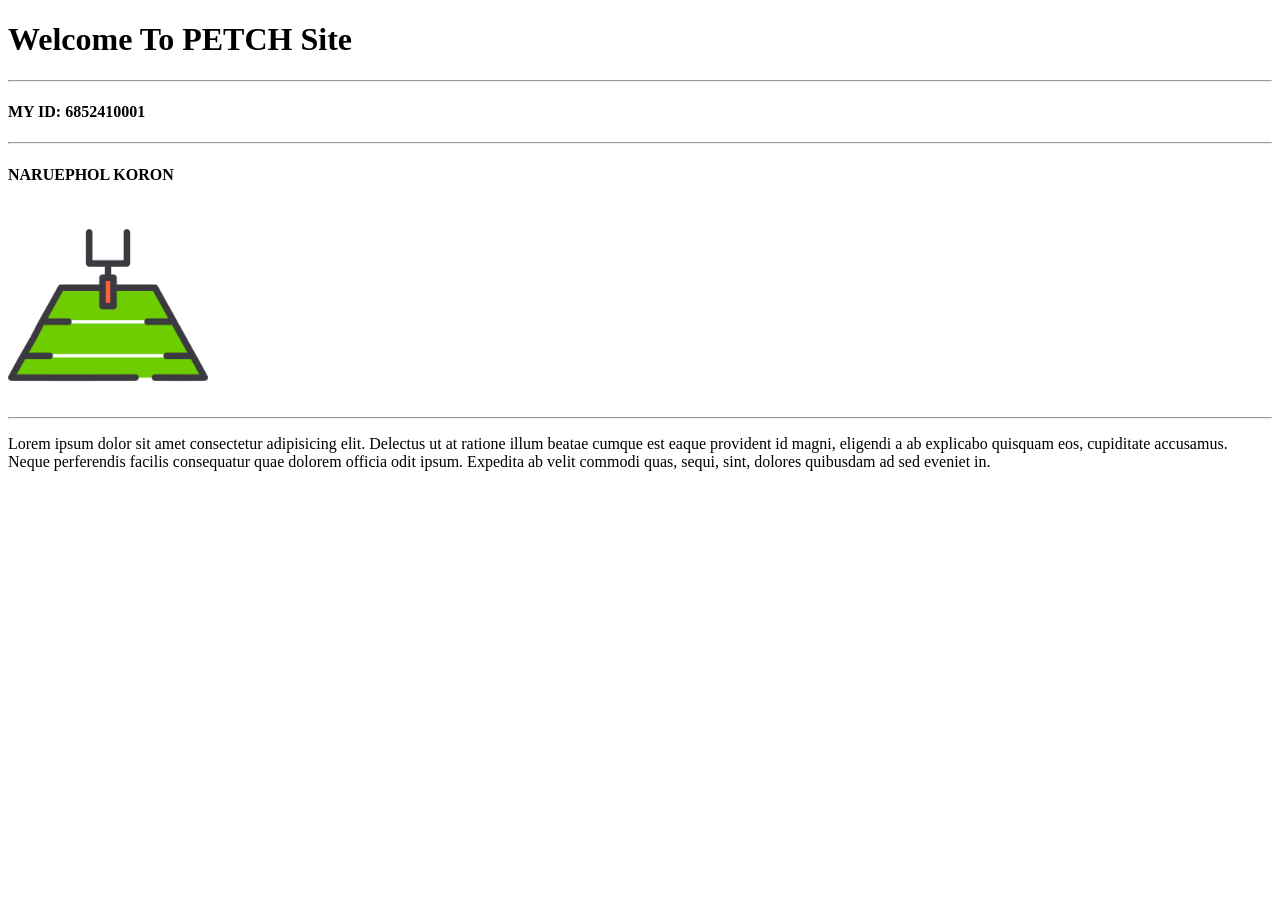
==== index.html @ 45b98441 "สร้างหน้า Index" ====
<!DOCTYPE html>
<html lang="en">
<head>
    <meta charset="UTF-8">
    <meta name="viewport" content="width=device-width, initial-scale=1.0">
    <title>PETCH Site</title>
    <link rel="shortcut icon" href="./Images/img1.png"type="Image/x-icon">
</head>
<body>
    <h1>
        Welcome To PETCH Site
    </h1>
    <hr>
    <h4>
        MY ID: 6852410001
    </h4>
    <hr>
    <h4>
        NARUEPHOL KORON
    </h4>
    <img src="./Images/img1.png" alt="img1" width="200"
    height="200">
    <hr>
    <p>
        Lorem ipsum dolor sit amet consectetur adipisicing elit. Delectus ut at ratione illum beatae cumque est eaque provident id magni, eligendi a ab explicabo quisquam eos, cupiditate accusamus. Neque perferendis facilis consequatur quae dolorem officia odit ipsum. Expedita ab velit commodi quas, sequi, sint, dolores quibusdam ad sed eveniet in.
    </p>
</body>
</html>
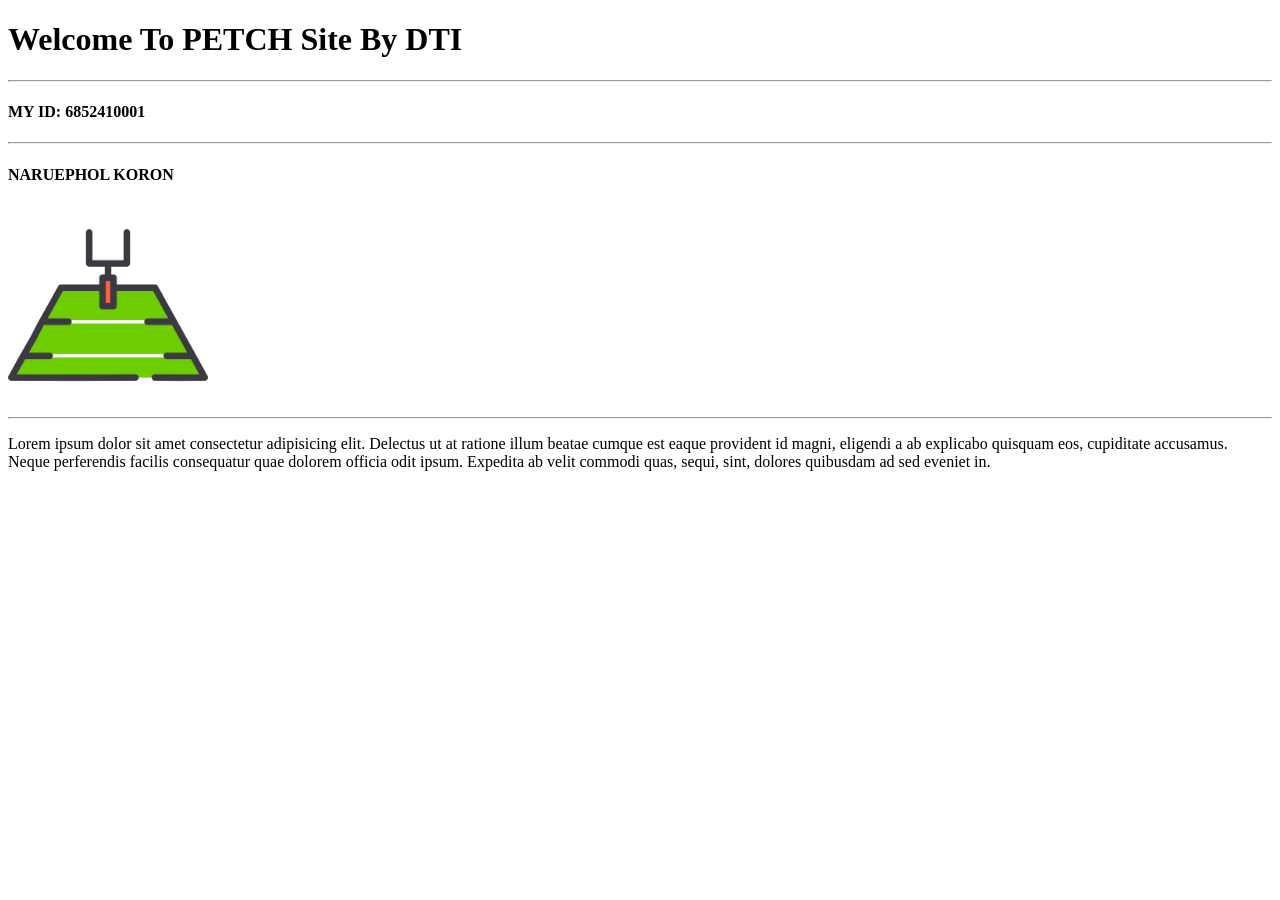
==== commit f171da32: "เพิ่มคำว่า DTI ตรง ชื่อ Welcome" ====
--- a/index.html
+++ b/index.html
@@ -8,7 +8,7 @@
 </head>
 <body>
     <h1>
-        Welcome To PETCH Site
+        Welcome To PETCH Site By DTI
     </h1>
     <hr>
     <h4>
